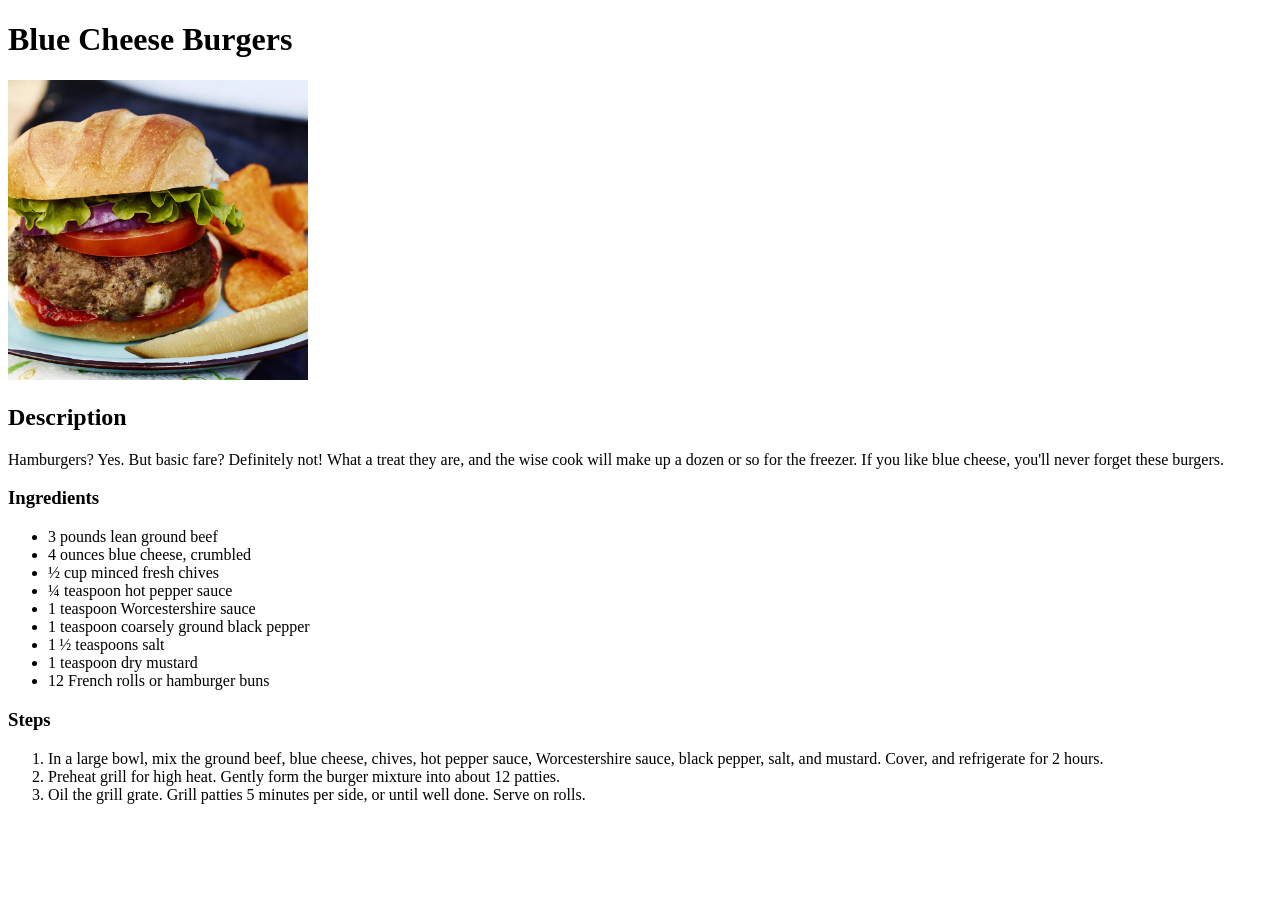
==== recipes/burger.html @ d0098c34 "Add img and recipes folders" ====
<!DOCTYPE html>
<html lang="en">
    <head>
        <meta charset="UTF-8">
    </head>
    <body>
        <h1>Blue Cheese Burgers</h1>
        <img src="../img/burger.jpeg" alt="Blue Cheese Burgers" width="300px" height="300px">
        <h2>Description</h2>
        <p>Hamburgers? Yes. But basic fare? Definitely not! What a treat they are, and the wise cook will make up a dozen or so for the freezer. If you like blue cheese, you'll never forget these burgers.</p>
        <h3>Ingredients</h3>
        <ul>
            <li>3 pounds lean ground beef</li>
            <li>4 ounces blue cheese, crumbled</li>
            <li>½ cup minced fresh chives</li>
            <li>¼ teaspoon hot pepper sauce</li>
            <li>1 teaspoon Worcestershire sauce</li>
            <li>1 teaspoon coarsely ground black pepper</li>
            <li>1 ½ teaspoons salt</li>
            <li>1 teaspoon dry mustard</li>
            <li>12 French rolls or hamburger buns</li>
        </ul>
        <h3>Steps</h3>
        <ol>
            <li>In a large bowl, mix the ground beef, blue cheese, chives, hot pepper sauce, Worcestershire sauce, black pepper, salt, and mustard. Cover, and refrigerate for 2 hours.</li>
            <li>Preheat grill for high heat. Gently form the burger mixture into about 12 patties.</li>
            <li>Oil the grill grate. Grill patties 5 minutes per side, or until well done. Serve on rolls.</li>
        </ol>
    
    </body>
</html>
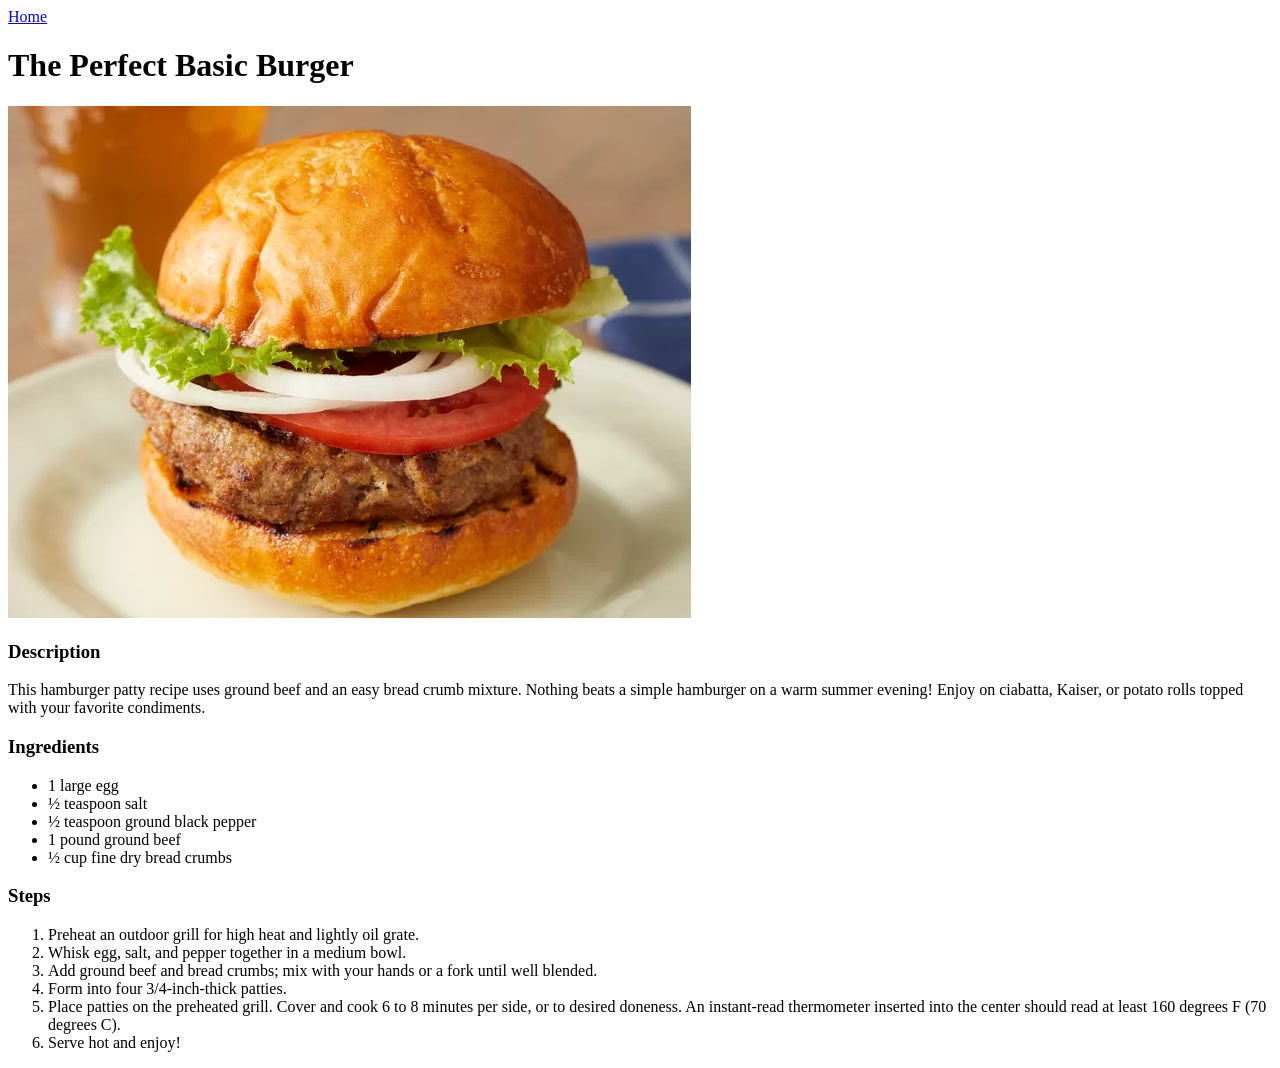
==== commit 9666a137: "First Project from The Odin Project called 'Recipes'" ====
--- a/recipes/burger.html
+++ b/recipes/burger.html
@@ -1,31 +1,32 @@
 <!DOCTYPE html>
 <html lang="en">
-    <head>
-        <meta charset="UTF-8">
-    </head>
-    <body>
-        <h1>Blue Cheese Burgers</h1>
-        <img src="../img/burger.jpeg" alt="Blue Cheese Burgers" width="300px" height="300px">
-        <h2>Description</h2>
-        <p>Hamburgers? Yes. But basic fare? Definitely not! What a treat they are, and the wise cook will make up a dozen or so for the freezer. If you like blue cheese, you'll never forget these burgers.</p>
-        <h3>Ingredients</h3>
-        <ul>
-            <li>3 pounds lean ground beef</li>
-            <li>4 ounces blue cheese, crumbled</li>
-            <li>½ cup minced fresh chives</li>
-            <li>¼ teaspoon hot pepper sauce</li>
-            <li>1 teaspoon Worcestershire sauce</li>
-            <li>1 teaspoon coarsely ground black pepper</li>
-            <li>1 ½ teaspoons salt</li>
-            <li>1 teaspoon dry mustard</li>
-            <li>12 French rolls or hamburger buns</li>
-        </ul>
-        <h3>Steps</h3>
-        <ol>
-            <li>In a large bowl, mix the ground beef, blue cheese, chives, hot pepper sauce, Worcestershire sauce, black pepper, salt, and mustard. Cover, and refrigerate for 2 hours.</li>
-            <li>Preheat grill for high heat. Gently form the burger mixture into about 12 patties.</li>
-            <li>Oil the grill grate. Grill patties 5 minutes per side, or until well done. Serve on rolls.</li>
-        </ol>
-    
-    </body>
+<head>
+    <meta charset="UTF-8">
+    <meta name="viewport" content="width=device-width, initial-scale=1.0">
+    <title>Odin Recipes</title>
+</head>
+<body>
+    <a href="../index.html">Home</a>
+    <h1>The Perfect Basic Burger</h1>
+    <img src="../images/ThePerfectBasicBurger.jpg" alt="Photos of The Perfect Basic Burger">
+    <h3>Description</h3>
+    <p>This hamburger patty recipe uses ground beef and an easy bread crumb mixture. Nothing beats a simple hamburger on a warm summer evening! Enjoy on ciabatta, Kaiser, or potato rolls topped with your favorite condiments.</p>
+    <h3>Ingredients</h3>
+    <ul>
+        <li>1 large egg</li>
+        <li>½ teaspoon salt</li>
+        <li>½ teaspoon ground black pepper</li>
+        <li>1 pound ground beef</li>
+        <li>½ cup fine dry bread crumbs</li>
+    </ul>
+    <h3>Steps</h3>
+    <ol>
+        <li>Preheat an outdoor grill for high heat and lightly oil grate.</li>
+        <li>Whisk egg, salt, and pepper together in a medium bowl.</li>
+        <li>Add ground beef and bread crumbs; mix with your hands or a fork until well blended.</li>
+        <li>Form into four 3/4-inch-thick patties.</li>
+        <li>Place patties on the preheated grill. Cover and cook 6 to 8 minutes per side, or to desired doneness. An instant-read thermometer inserted into the center should read at least 160 degrees F (70 degrees C).</li>
+        <li>Serve hot and enjoy!</li>
+    </ol>
+</body>
 </html>
